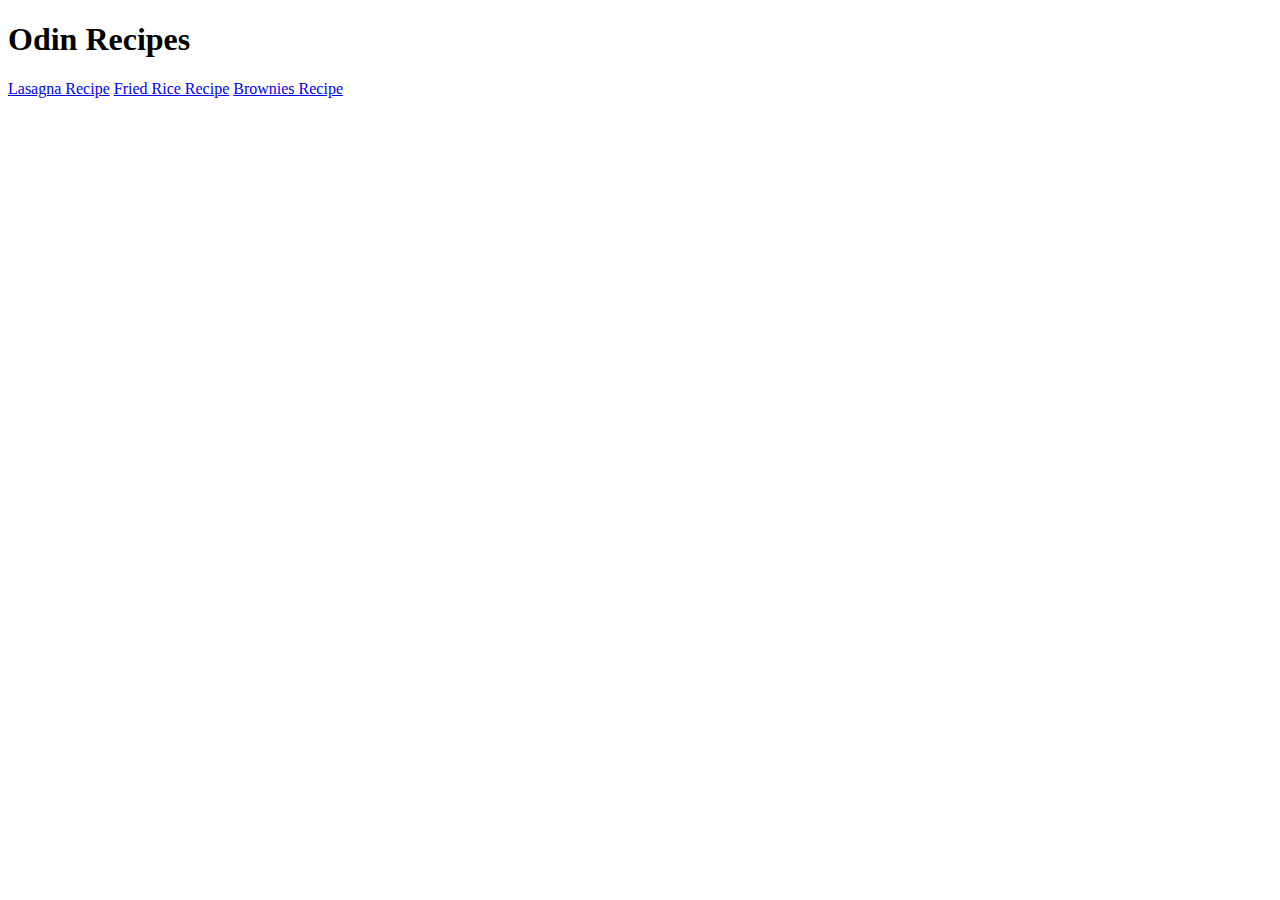
==== index.html @ 4c679388 "First Commit. Adding the basic html layot." ====
<!DOCTYPE html>
<html lang="en">
<head>
    <meta charset="UTF-8">
    <meta http-equiv="X-UA-Compatible" content="IE=edge">
    <meta name="viewport" content="width=device-width, initial-scale=1.0">
    <title>Document</title>
</head>
<body>
    <h1>Odin Recipes</h1>
    <a href="recipes/lasagna.html">Lasagna Recipe</a>
    <a href="recipes/fried_rice.html">Fried Rice Recipe</a>
    <a href="recipes/brownies.html">Brownies Recipe</a>
</body>
</html>
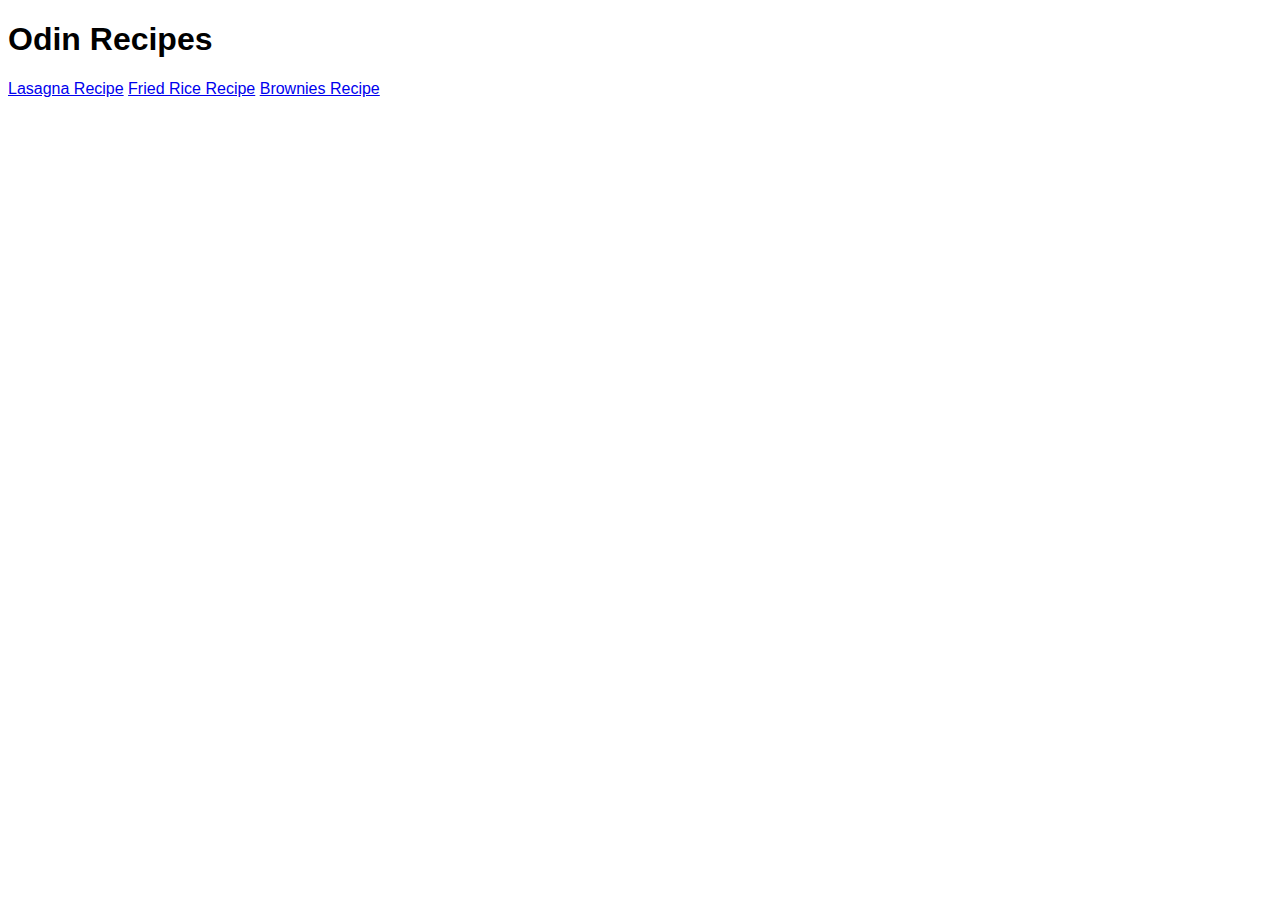
==== commit 04f3e061: "adding basic styling" ====
--- a/index.html
+++ b/index.html
@@ -1,6 +1,7 @@
 <!DOCTYPE html>
 <html lang="en">
 <head>
+    <link rel="stylesheet" href="styles.css">
     <meta charset="UTF-8">
     <meta http-equiv="X-UA-Compatible" content="IE=edge">
     <meta name="viewport" content="width=device-width, initial-scale=1.0">
--- a/styles.css
+++ b/styles.css
@@ -0,0 +1,21 @@
+body {
+    font-family: Arial, Helvetica, sans-serif;
+}
+
+.recipe-image {
+    height: auto;
+    width: 400px;
+}
+
+.recipe-name {
+    font-weight: bold;
+
+}
+/* TODO
+.recipe-ingredients {
+
+}
+
+.recipe-steps
+
+*/